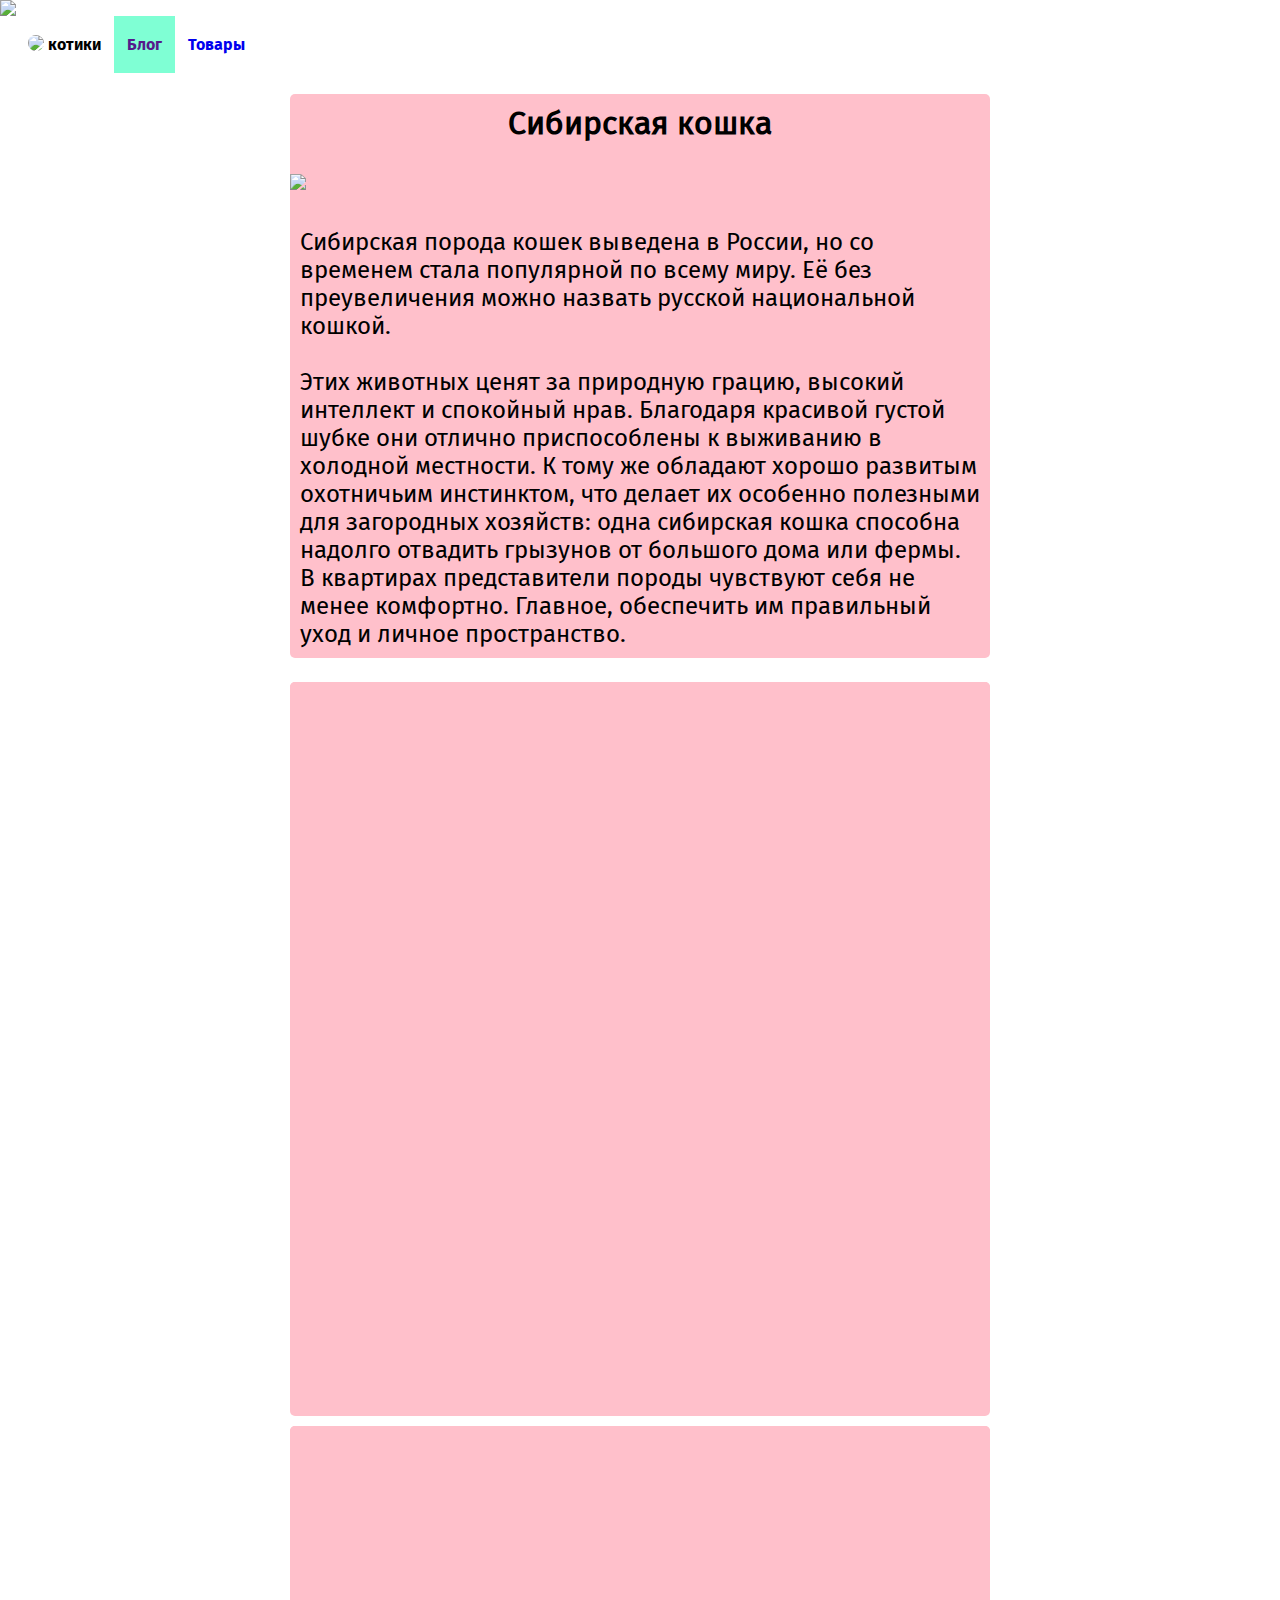
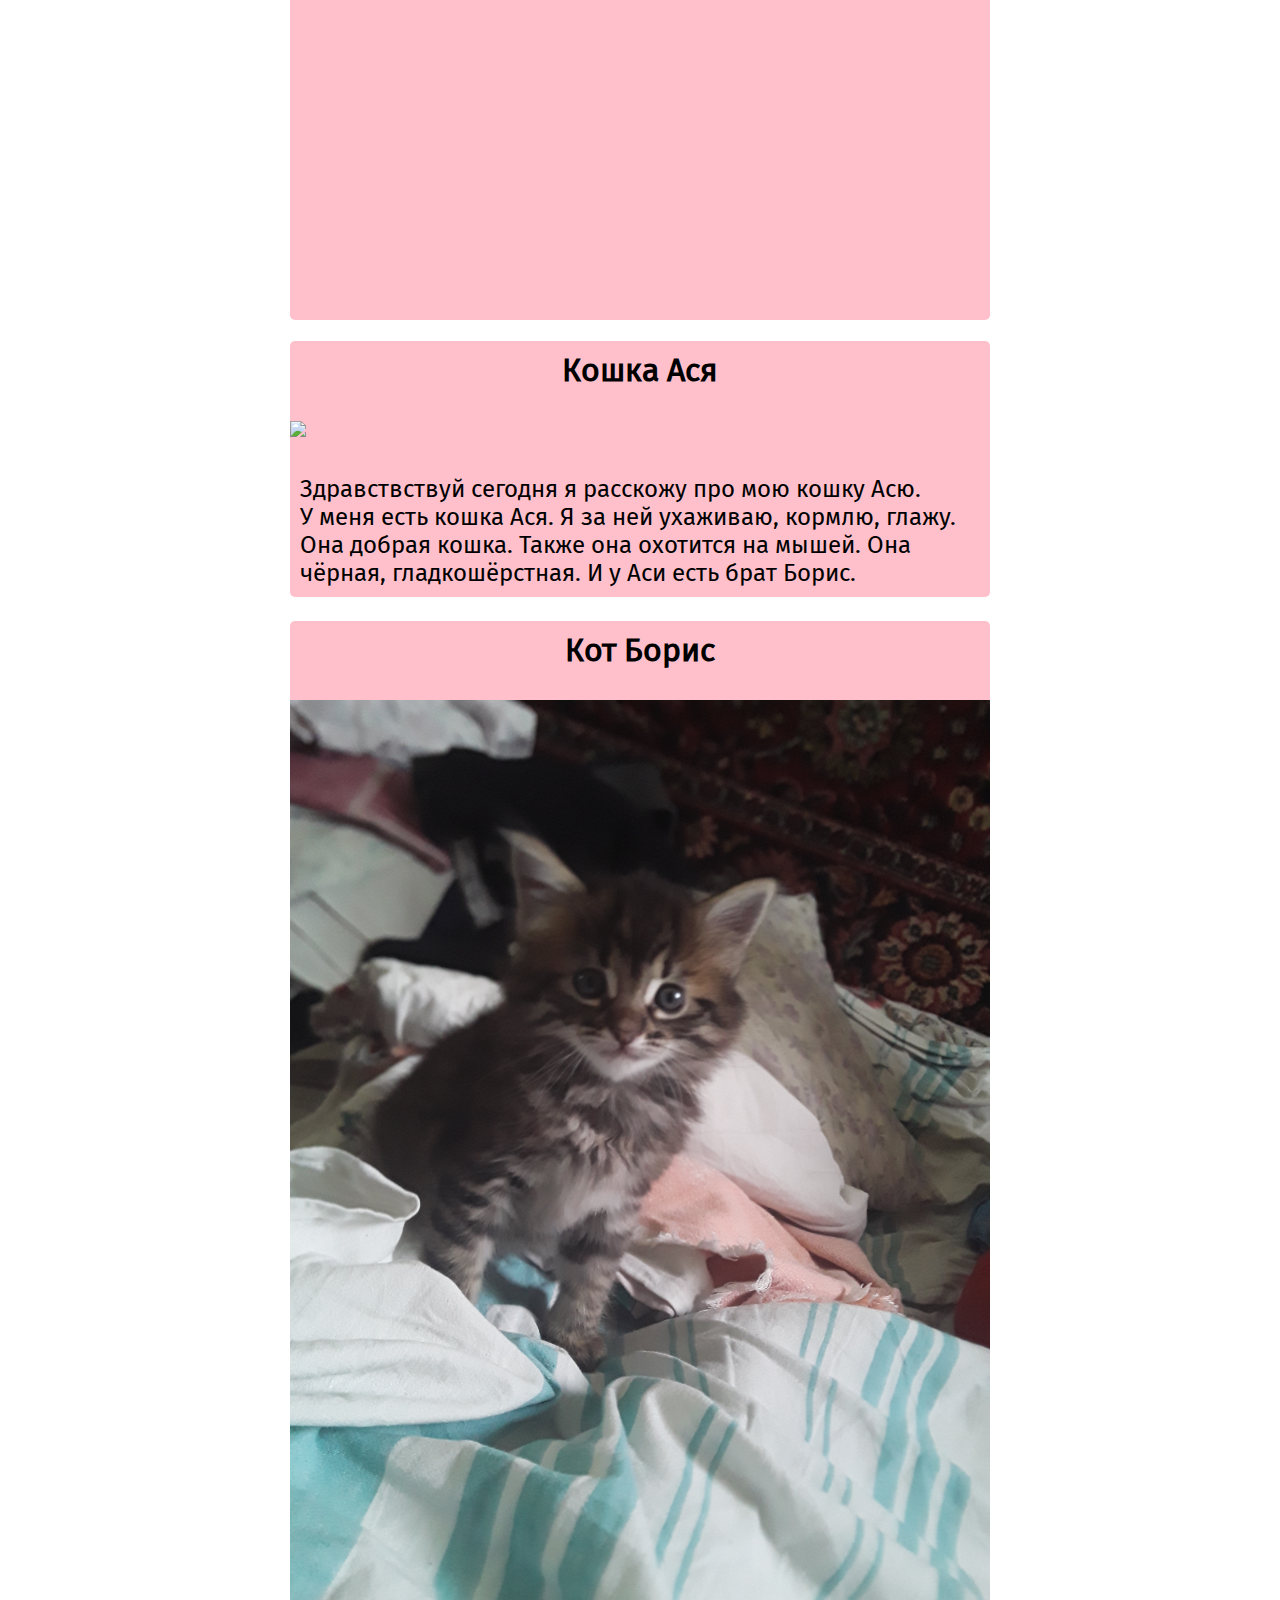
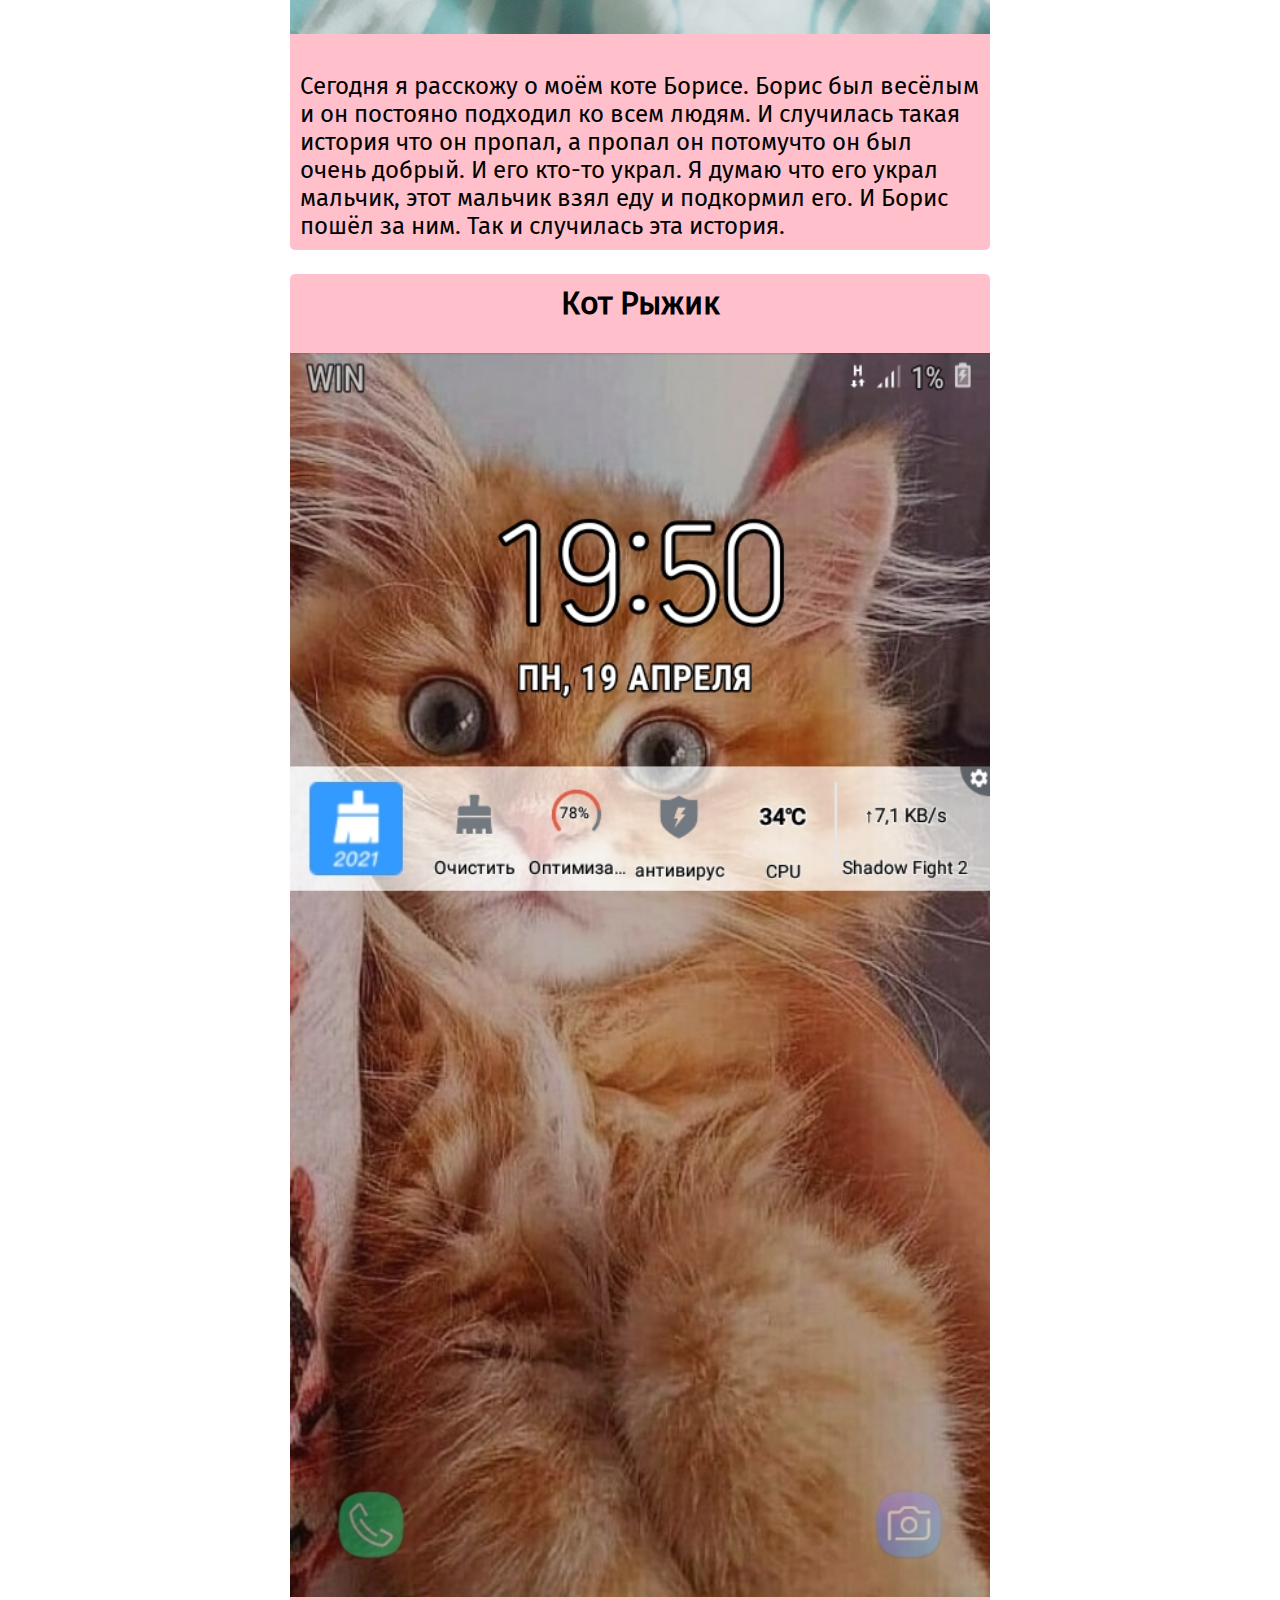
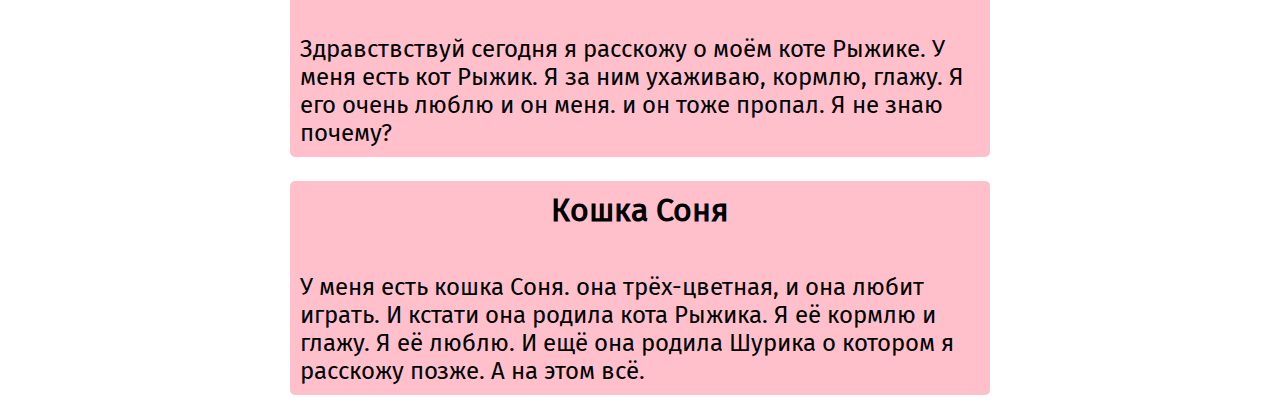
==== index.html @ ffec4e2c "Add files via upload" ====
<!DOCTYPE html>
<html lang="en">
<head>
    <meta charset="UTF-8">
    <title>Котики</title>
    <link rel="stylesheet" type="text/css" href="css/main.css">
    <link type="x-icon" href="Logo.jpg" rel="icon">

    <meta name="viewport" content="width=device-width">
<body>
 
    <img class="headImage" src="https://idsb.tmgrup.com.tr/ly/uploads/images/2021/09/08/thumbs/800x531/142774.jpg">
     <div class="head">
       <ul>
           <li>
               <table>
                   <tbody>
                    <tr>
                        <td>
                            <img src="https://kartinkin.net/uploads/posts/2021-07/1625610123_17-kartinkin-com-p-milii-kotik-art-art-krasivo-18.jpg">
                        </td>
     
                        <td>
                            <p style="text-align: center;">
                                 котики
                            </p>
                        </td>
                    </tr>
                   </tbody>
               </table>
           </li>

           <li class="button disabled">
               <a href="">
                <table>
                    <tr>  
                        <td>
                            <p style="text-align: center;">
                                 Блог
                            </p>
                        </td>
                    </tr>
               </table>
               </a>
            
        </li>

        <li class="button">
            <a href="products.html">
                <table>
                    <tr>  
                        <td>
                            <p style="text-align: center;">
                                 Товары
                            </p>
                        </td>
                    </tr>
               </table>
            </a>
            
        </li>
        <br style="clear: both;">
       </ul>  
     </div>

    <div class="box">
        <h1>
            Сибирская кошка
        </h1>
        <img width="700" src="https://web-zoopark.ru/wp-content/uploads/2018/06/1-717.jpg">
        <p>
            Сибирская порода кошек выведена в России, но со временем стала популярной по всему миру. Её без преувеличения можно назвать русской национальной кошкой.
            <br>
            <br>
            Этих животных ценят за природную грацию, высокий интеллект и спокойный нрав. Благодаря красивой густой шубке они отлично приспособлены к выживанию в холодной местности. К тому же обладают хорошо развитым охотничьим инстинктом, что делает их особенно полезными для загородных хозяйств: одна сибирская кошка способна надолго отвадить грызунов от большого дома или фермы. В квартирах представители породы чувствуют себя не менее комфортно. Главное, обеспечить им правильный уход и личное пространство.
        </p>
        
    </div>

    <div class="box">
        <iframe class="box" width="700" height="720" src="https://www.youtube.com/embed/HunNkoM4UXQ" title="YouTube video player"
                frameborder="0" allow="accelerometer; autoplay; clipboard-write; encrypted-media; gyroscope; picture-in-picture" allowfullscreen></iframe>
    </div>

    <div class="box">
        <iframe class="box" width="700" height="480" src="https://www.youtube.com/embed/JMZTmtExF6U" title="YouTube video player"
                frameborder="0" allow="accelerometer; autoplay; clipboard-write; encrypted-media; gyroscope; picture-in-picture" allowfullscreen></iframe>
    </div>

    <div class="box">
        <h1>
            Кошка Ася
        </h1>
        <img src="https://classpic.ru/wp-content/uploads/2020/01/41273/chjornyj-kotja-s-vytarashhennymi-glazami.jpg">
        <p>
            Здравствствуй сегодня я расскожу про мою кошку Асю.<br>
            У меня есть кошка Ася. Я за ней ухаживаю, кормлю, глажу. Она добрая кошка. Также она охотится на мышей.
            Она чёрная, гладкошёрстная. И у Аси есть брат Борис.
        </p>
    </div>

    <div class="box">
        
        <h1>
              Кот Борис 
        </h1>                       
        
        <img src="20210421_154209.jpg">
        <p>  Сегодня я  расскожу о моём коте Борисе. Борис был весёлым и он постояно подходил ко всем людям. И случилась такая история что он пропал, а пропал он потомучто он был очень добрый. И его кто-то украл. Я думаю что его украл мальчик, этот мальчик взял еду и подкормил его. И Борис пошёл за ним. Так и случилась эта история.  
        </p>

    </div>

    <div class="box">
        
        <h1>
              Кот Рыжик
        </h1>                       
        
        <img src="kot.jpg">
        <p>  
            Здравствствуй сегодня я расскожу о моём коте Рыжике. У меня есть кот Рыжик. Я за ним ухаживаю, кормлю, глажу. Я его очень люблю и он меня. и он тоже пропал. Я не знаю почему?
        </p>
    </div>  
    <div class="box">
        
        <h1>
              Кошка Соня
        </h1>                       
        
        
        <p>  
            У меня есть кошка Соня. она трёх-цветная, и она любит играть. И кстати она родила кота Рыжика. Я её кормлю и глажу. Я её люблю. И ещё она родила Шурика о котором я расскожу позже. А на этом всё.
        </p>
    </div>
    


</body>
</html>
---- css/main.css ----
@font-face {
    font-family: "FiraSans-Bold";
    src: url(../fonts/FiraSans-Bold.ttf);
}

@font-face {
    font-family: "FiraSans-Regular";
    src: url(../fonts/FiraSans-Regular.ttf);
}

@font-face {
    font-family: "RussoOne-Regular";
    src: url(../fonts/RussoOne-Regular.ttf);
}

.box {
    width:  700px;
     background-color: pink;
     margin: auto;
     border-radius:5px ;
     margin-bottom: 10px;
    font-family: 'FiraSans-Regular';
 }

 .box p {
     font-size: 18pt;
     padding: 10px;
 }

 .box h1{
     text-align: center;
     padding: 10px;
 }

 .box img {
     width:100% ;
 }

body {
    margin: 0;
    background-image: url(https://www.pumpkin.care/blog/wp-content/uploads/2020/10/130-Cat-Names-That-Are-Purrfect-For-Your-New-Kitty.jpg);
    background-repeat: no-repeat;
    background-size: cover;
    background-attachment: fixed;

}

.headImage {
    width: 100%;
    display: flex;
}

.head {
    top: 0px;
    margin-bottom: 5px;
    position: sticky;
    width: 100%;
    background-color: white; 
    font-family: 'FiraSans-Bold';
}

td img {
    width: 32px;
    border-radius: 50%;
}

.head p {
    float: left;
}

ul {
    list-style: none;
    margin: 0;
    padding: 0;
    margin-left: 15px;
}

.head li{
    float: left;
    padding: 0px 10px;
}

.button:hover {
    background-color: aquamarine;
    cursor: pointer;
}

.disabled {
    background-color: aquamarine;
    pointer-events: none;
}


@media (max-width:767px) {
    .headImage {
        width: 100%;
        content: url(../20210421_154209.jpg);
    }

    .box {
        width: 100%;
    }
}
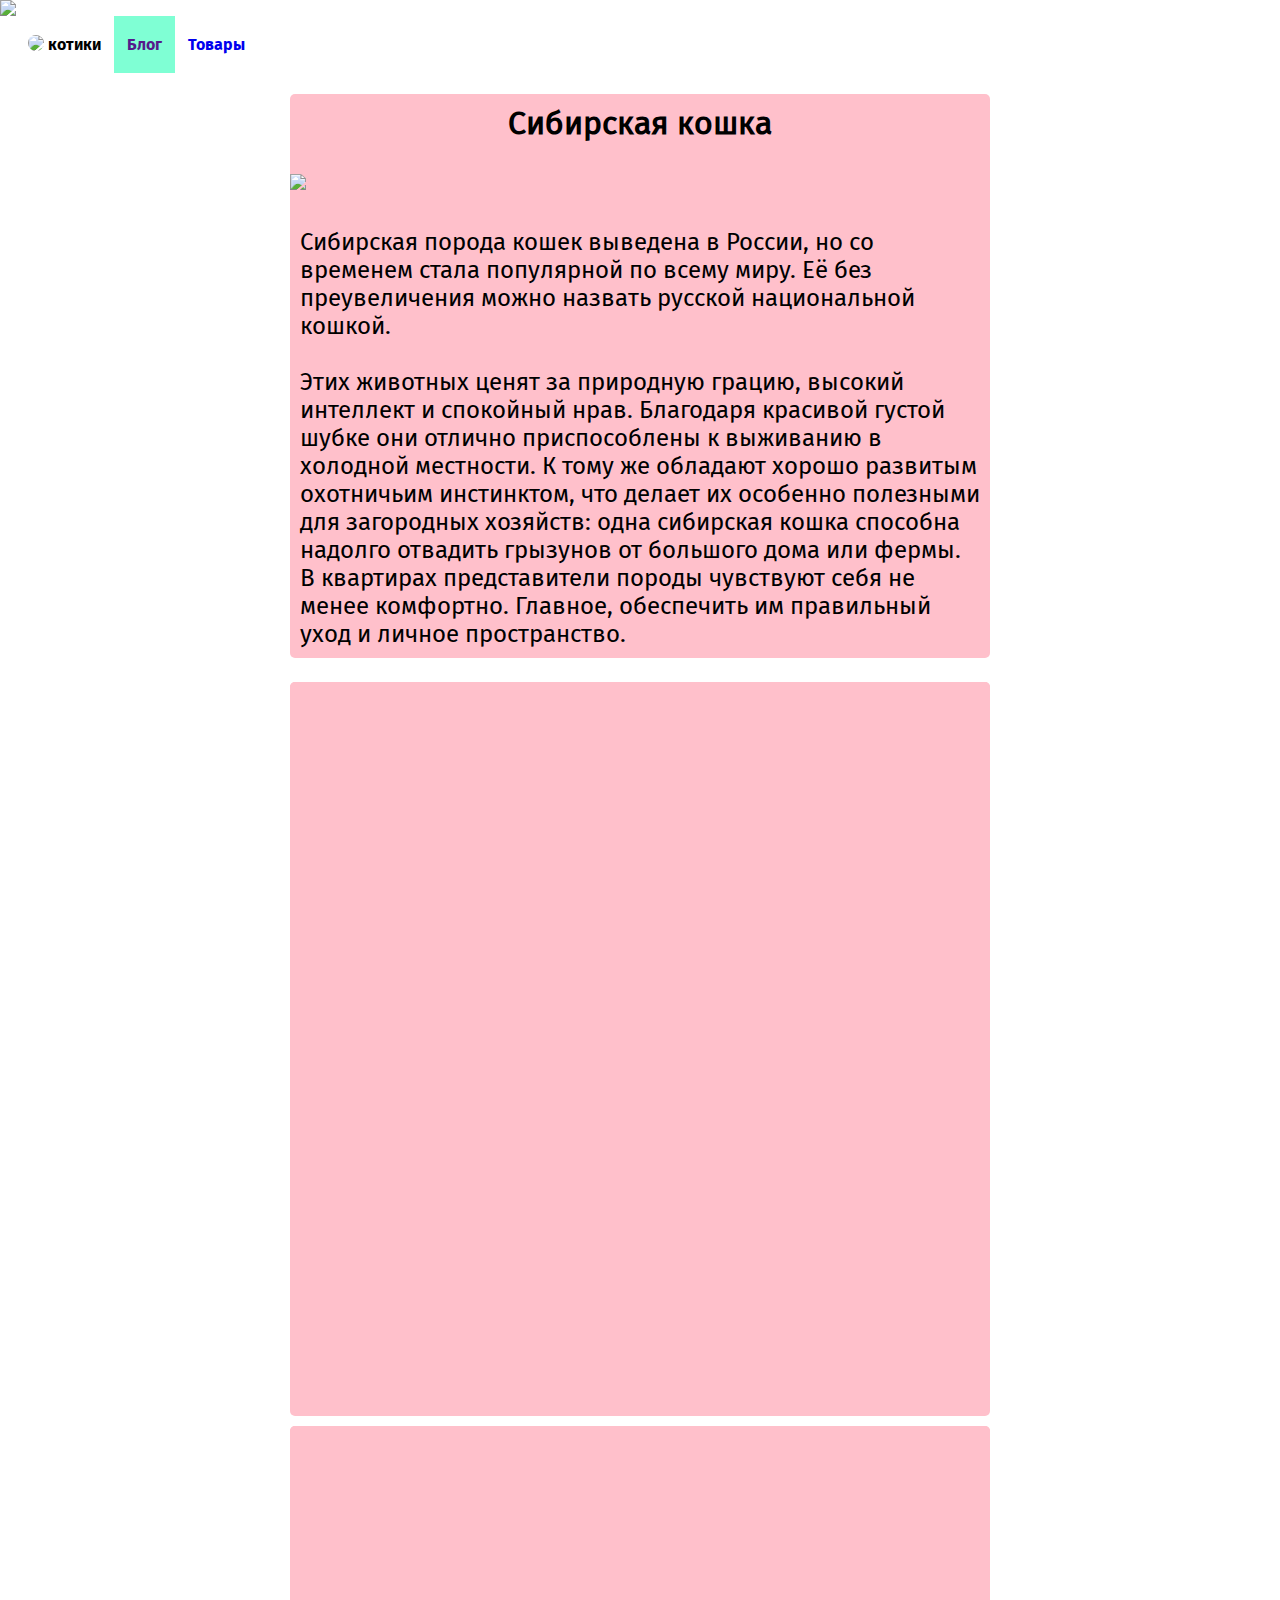
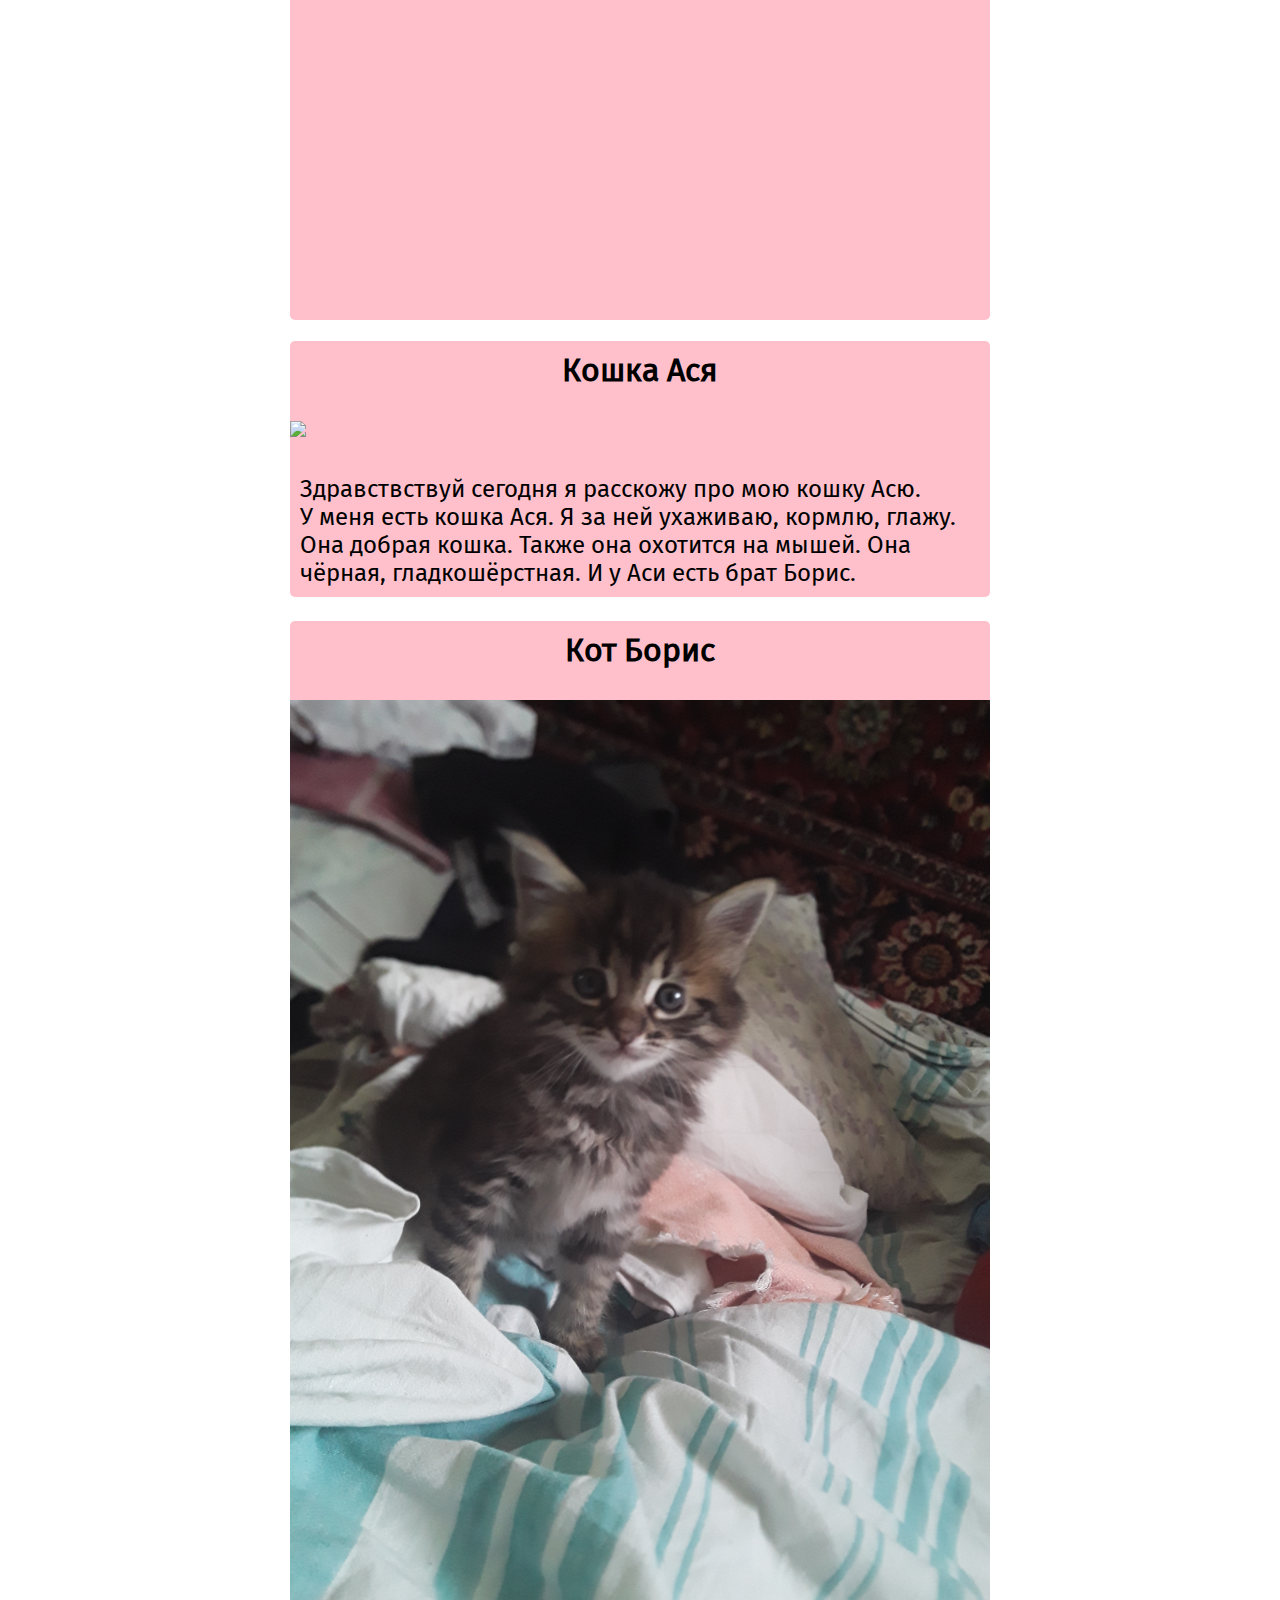
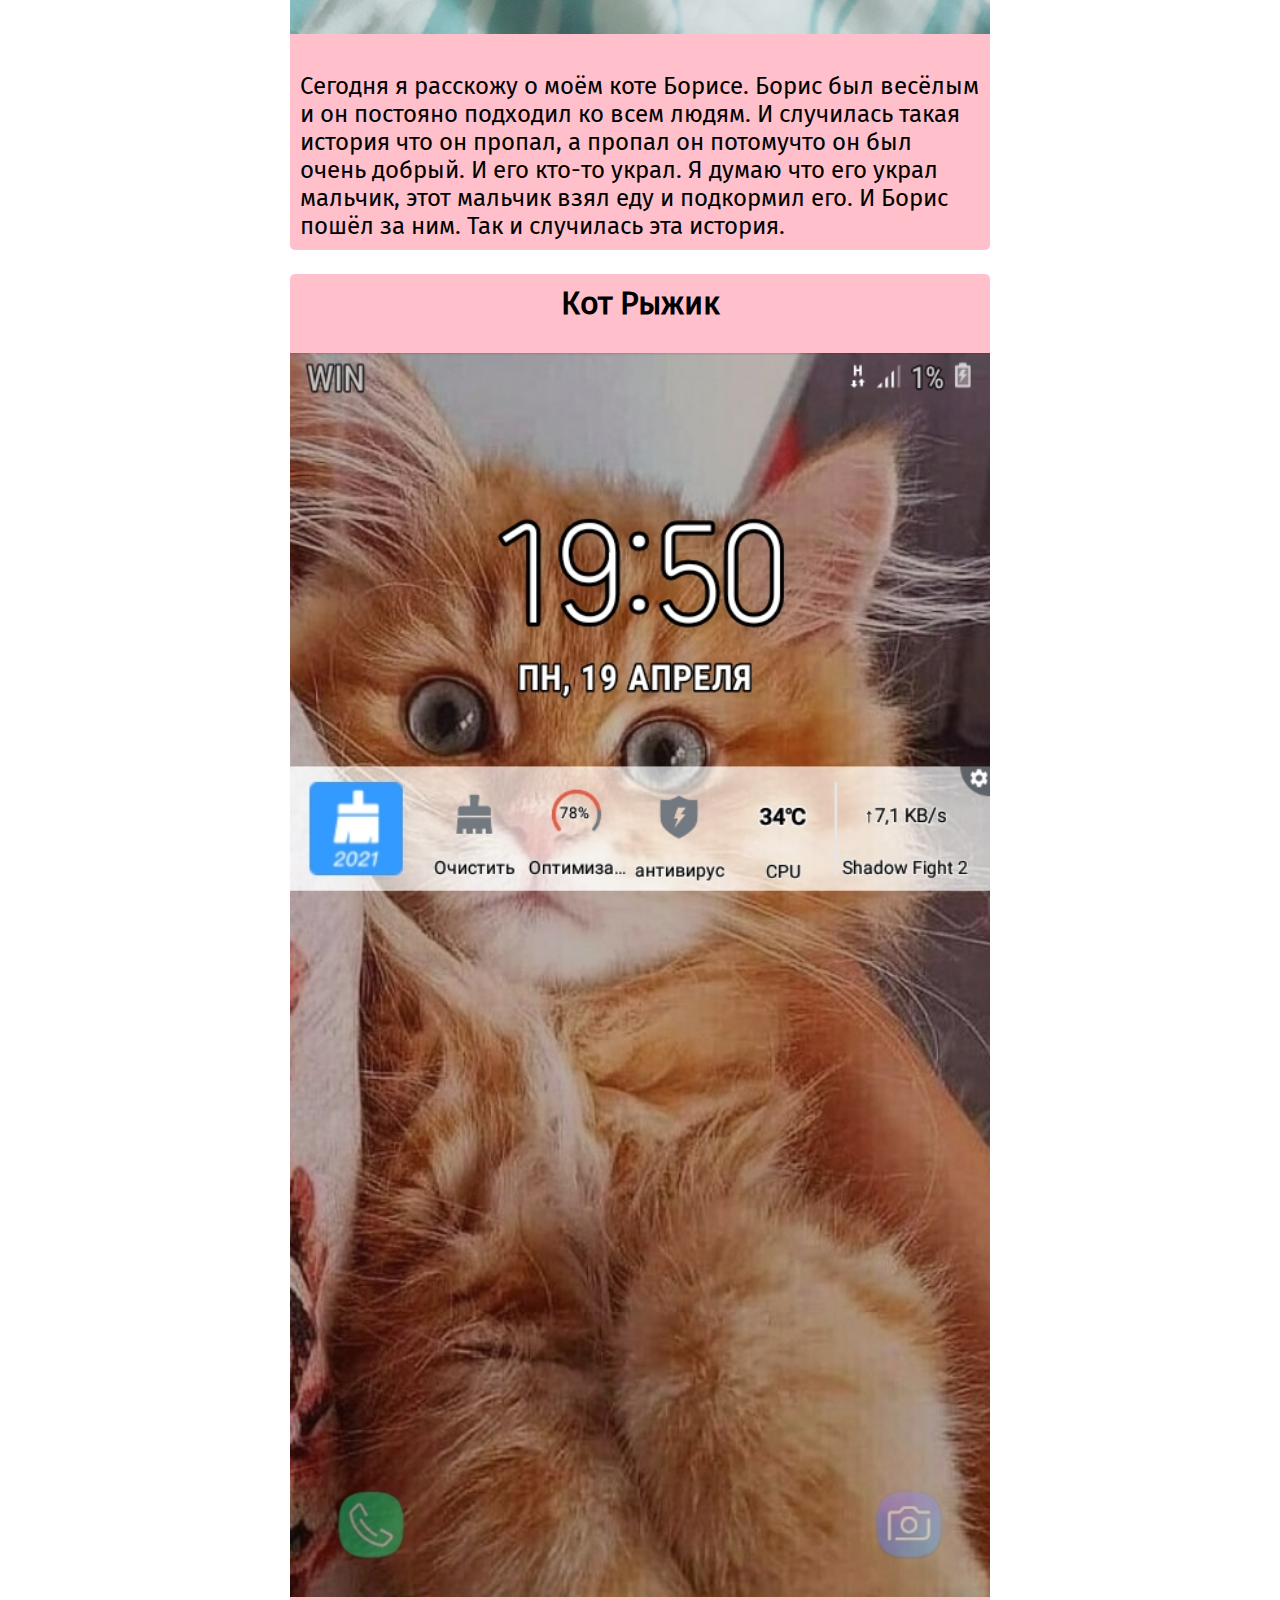
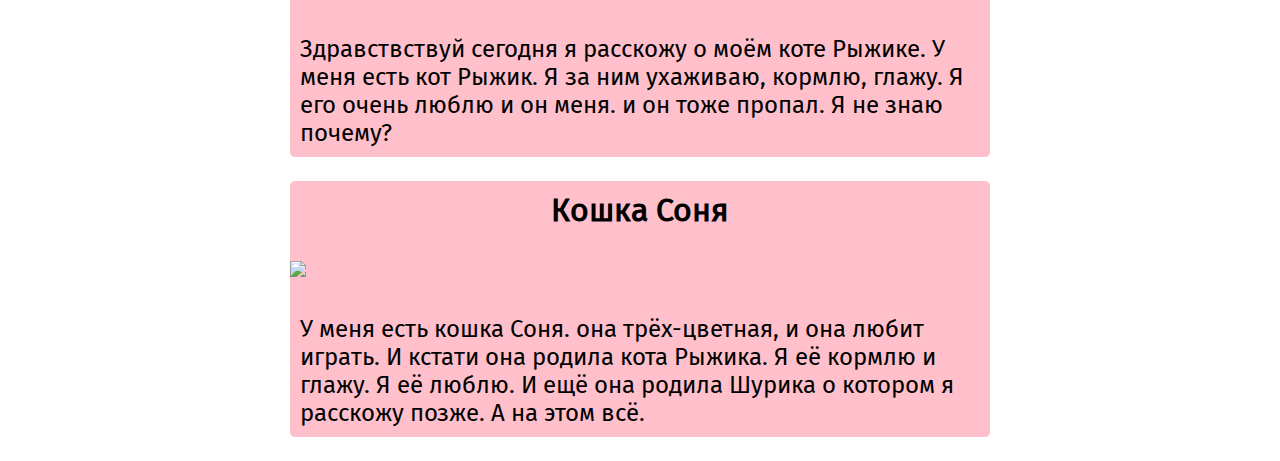
==== commit 261ccbe8: "Add files via upload" ====
--- a/index.html
+++ b/index.html
@@ -127,7 +127,7 @@
         <h1>
               Кошка Соня
         </h1>                       
-        
+        <img src="https://encrypted-tbn0.gstatic.com/images?q=tbn:ANd9GcSakVieSRa6Qltnyq2czHht_TbH5dHtTicFyg&usqp=CAU">
         
         <p>  
             У меня есть кошка Соня. она трёх-цветная, и она любит играть. И кстати она родила кота Рыжика. Я её кормлю и глажу. Я её люблю. И ещё она родила Шурика о котором я расскожу позже. А на этом всё.
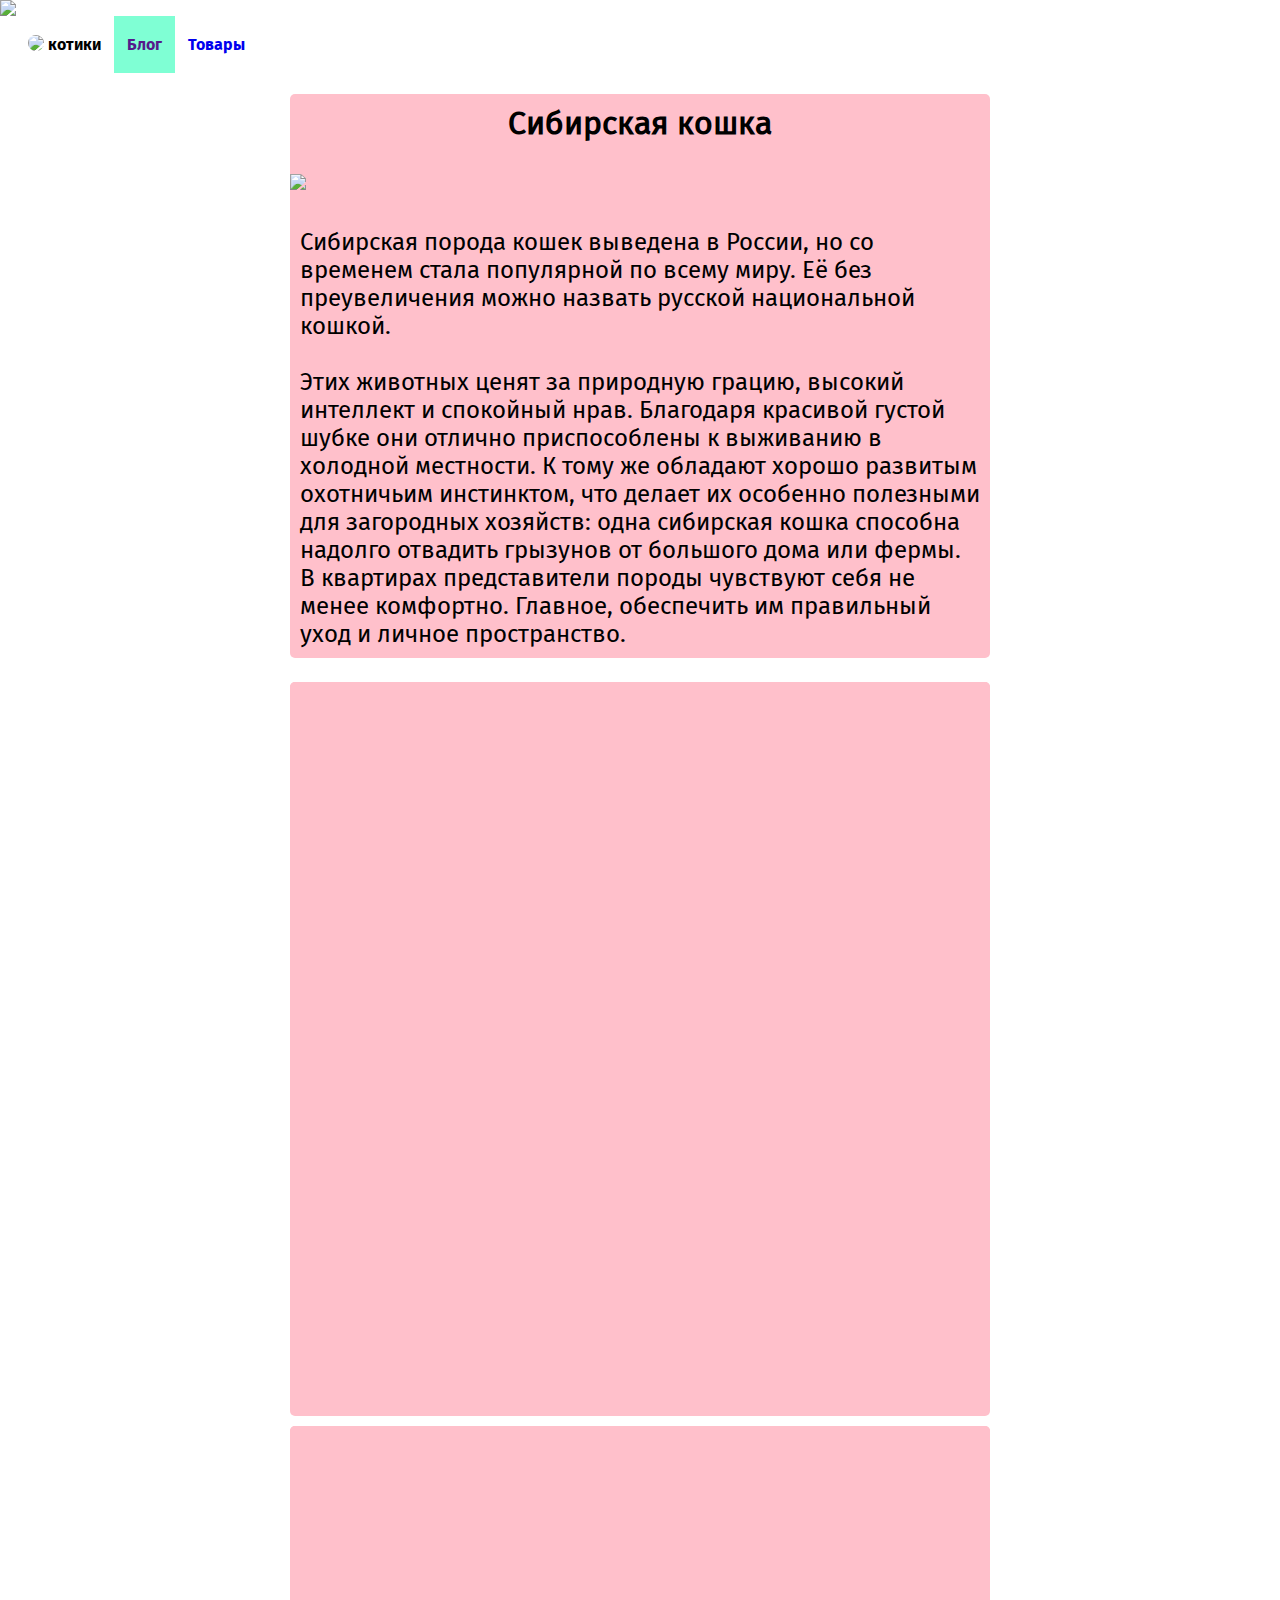
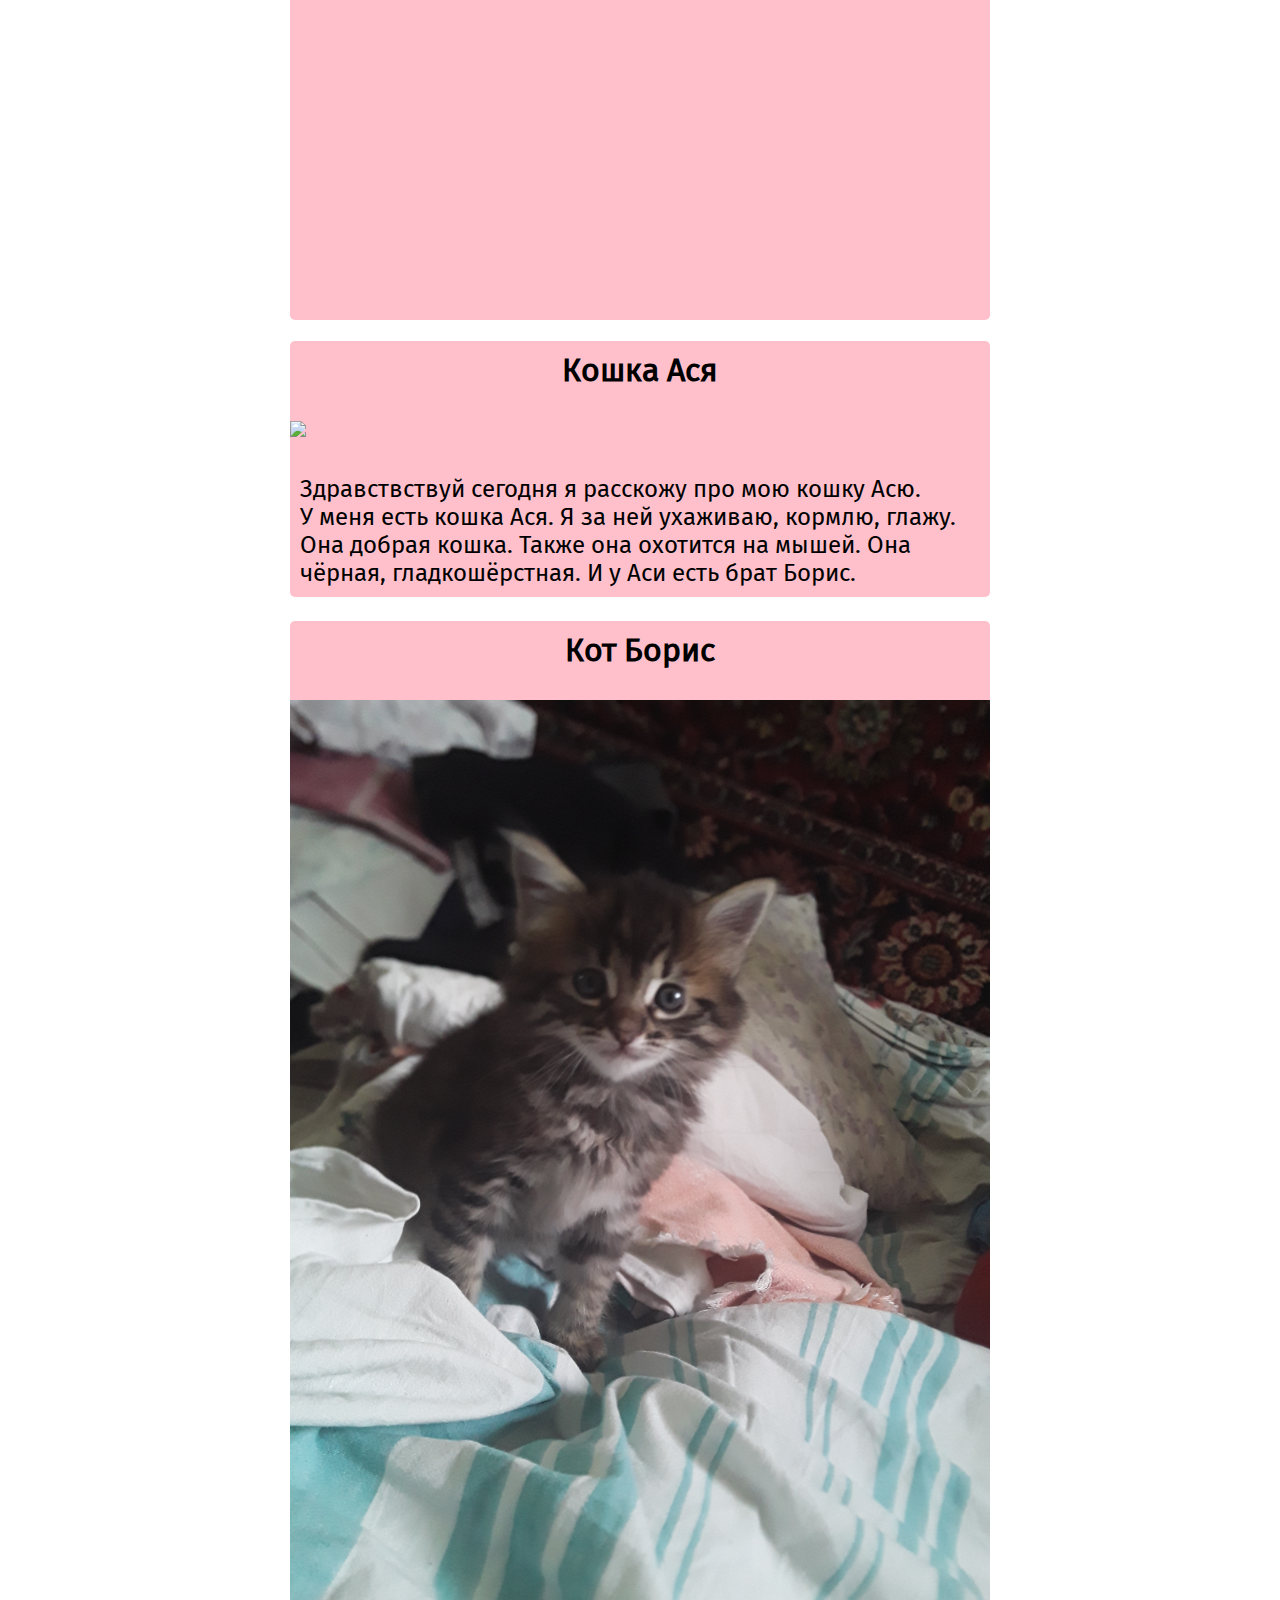
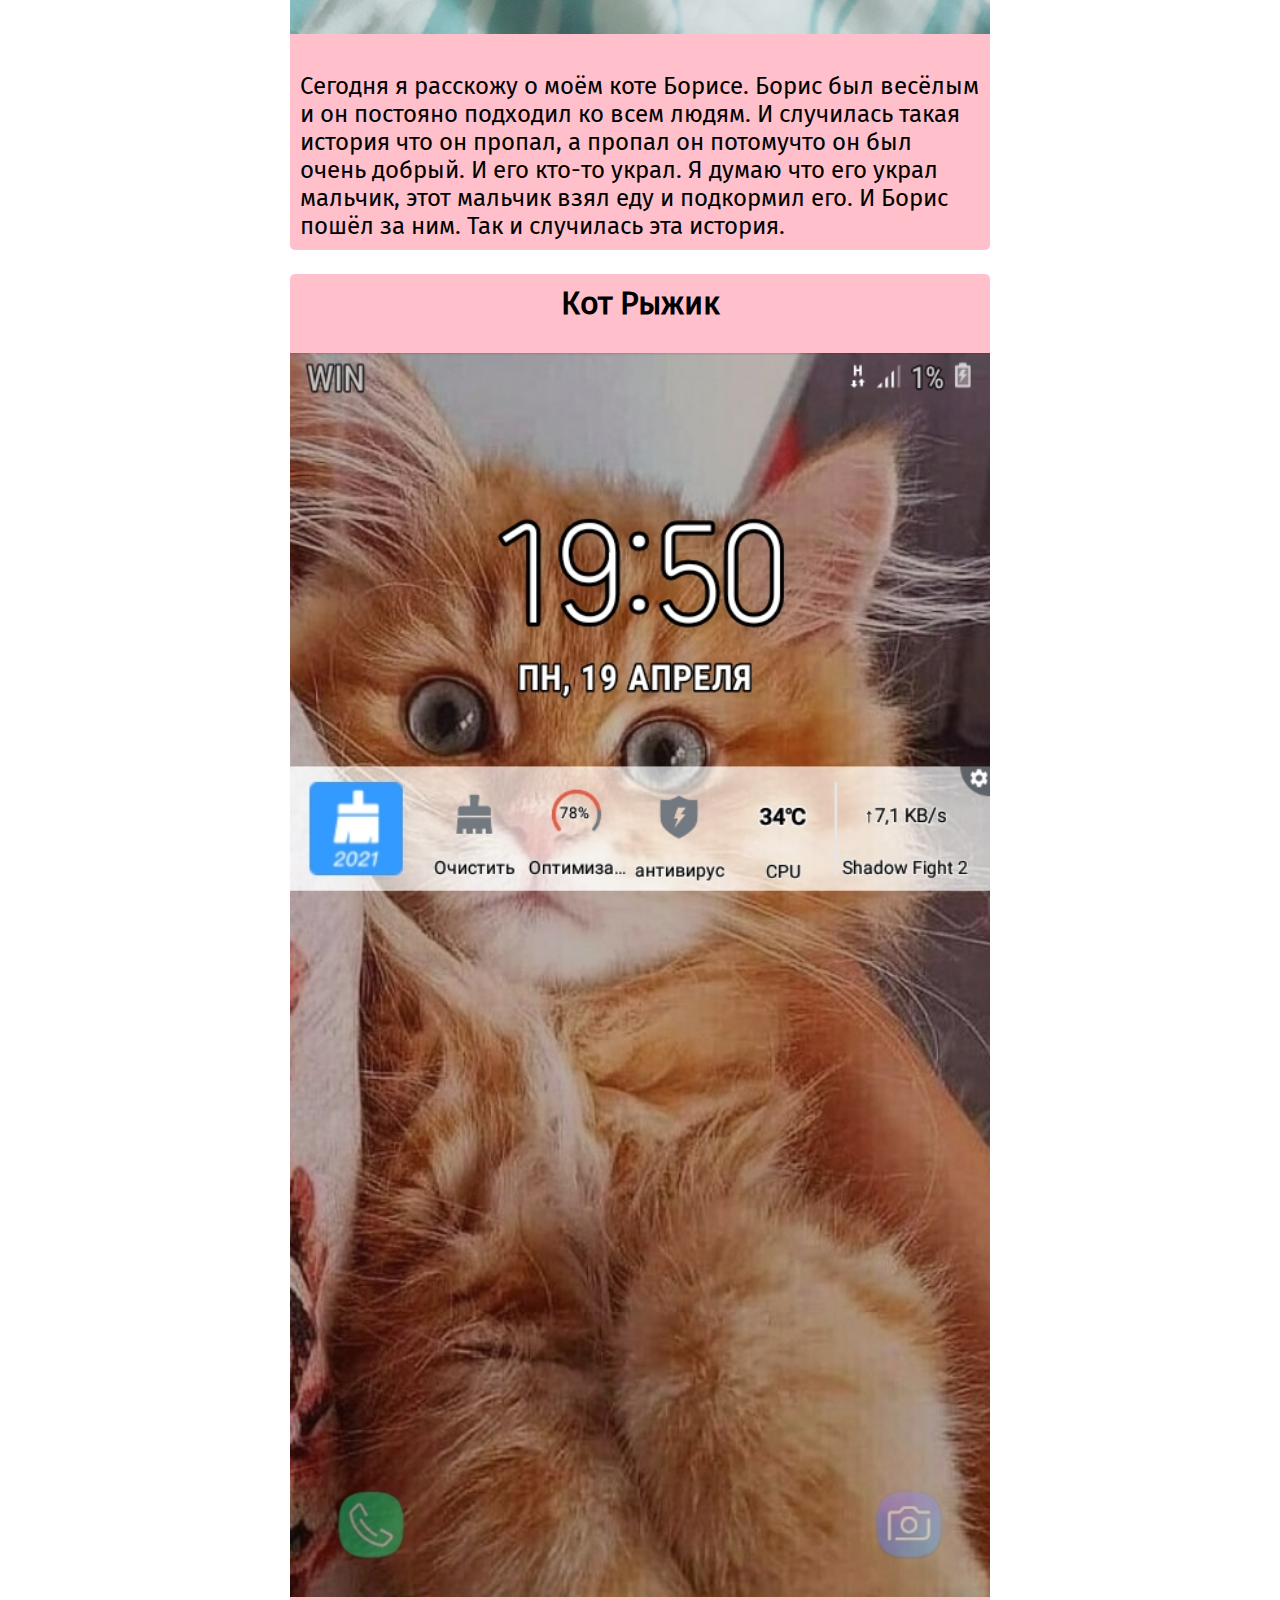
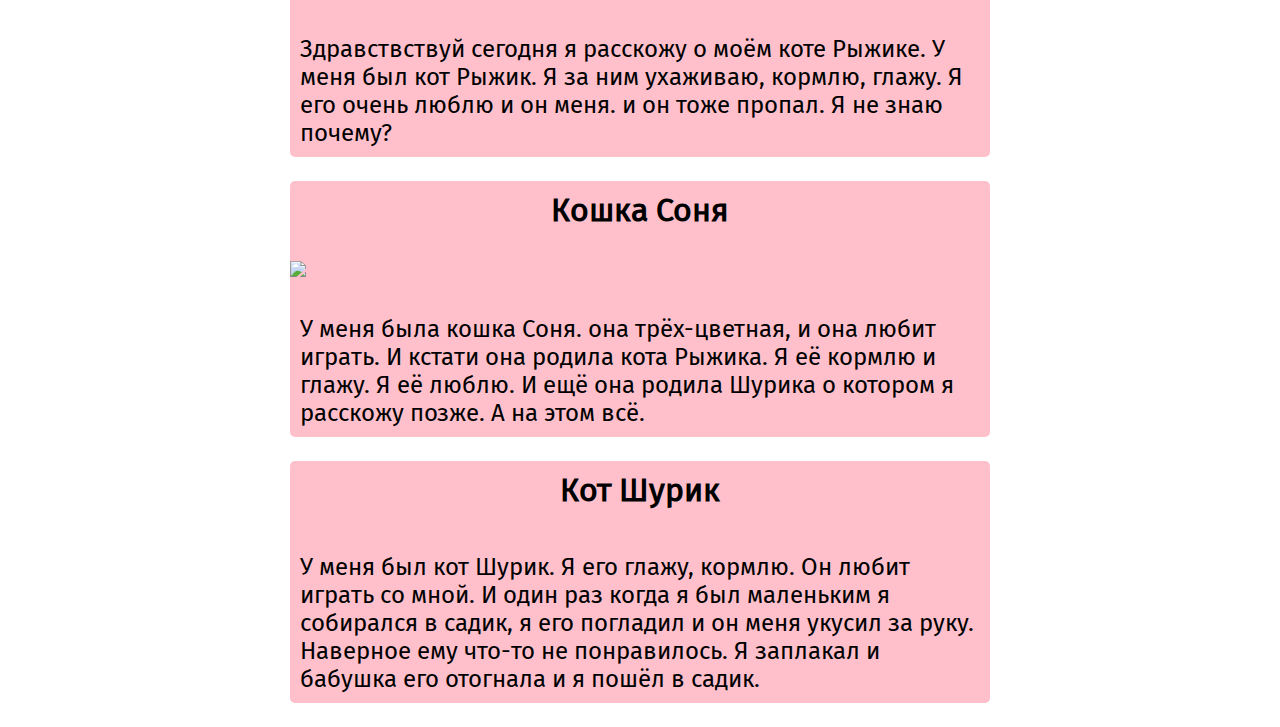
==== commit 573dc397: "Add files via upload" ====
--- a/index.html
+++ b/index.html
@@ -119,23 +119,40 @@
         
         <img src="kot.jpg">
         <p>  
-            Здравствствуй сегодня я расскожу о моём коте Рыжике. У меня есть кот Рыжик. Я за ним ухаживаю, кормлю, глажу. Я его очень люблю и он меня. и он тоже пропал. Я не знаю почему?
+            Здравствствуй сегодня я расскожу о моём коте Рыжике. У меня был кот Рыжик. Я за ним ухаживаю, кормлю, глажу. Я его очень люблю и он меня. и он тоже пропал. Я не знаю почему?
         </p>
     </div>  
-    <div class="box">
-        
+
+    <div class="box">    
         <h1>
               Кошка Соня
         </h1>                       
         <img src="https://encrypted-tbn0.gstatic.com/images?q=tbn:ANd9GcSakVieSRa6Qltnyq2czHht_TbH5dHtTicFyg&usqp=CAU">
+
+        <p>  
+            У меня была кошка Соня. она трёх-цветная, и она любит играть. И кстати она родила кота Рыжика. Я её кормлю и глажу. Я её люблю. И ещё она родила Шурика о котором я расскожу позже. А на этом всё.
+        </p>
+
+    
+    </div>
+    <div class="box">
+        <h1>
+            Кот Шурик    
+        </h1>
         
-        <p>  
-            У меня есть кошка Соня. она трёх-цветная, и она любит играть. И кстати она родила кота Рыжика. Я её кормлю и глажу. Я её люблю. И ещё она родила Шурика о котором я расскожу позже. А на этом всё.
+        <p>
+            
+            У меня был кот Шурик. Я его глажу, кормлю. Он любит играть со мной. И один раз когда я был маленьким я собирался в садик, я его погладил и он меня укусил за руку. Наверное ему что-то не понравилось. Я заплакал и бабушка его отогнала и я пошёл в садик.
         </p>
+
+        
+
+   
+        
+
+            
+    
     </div>
-    
-
-
 </body>
 </html> 
 
